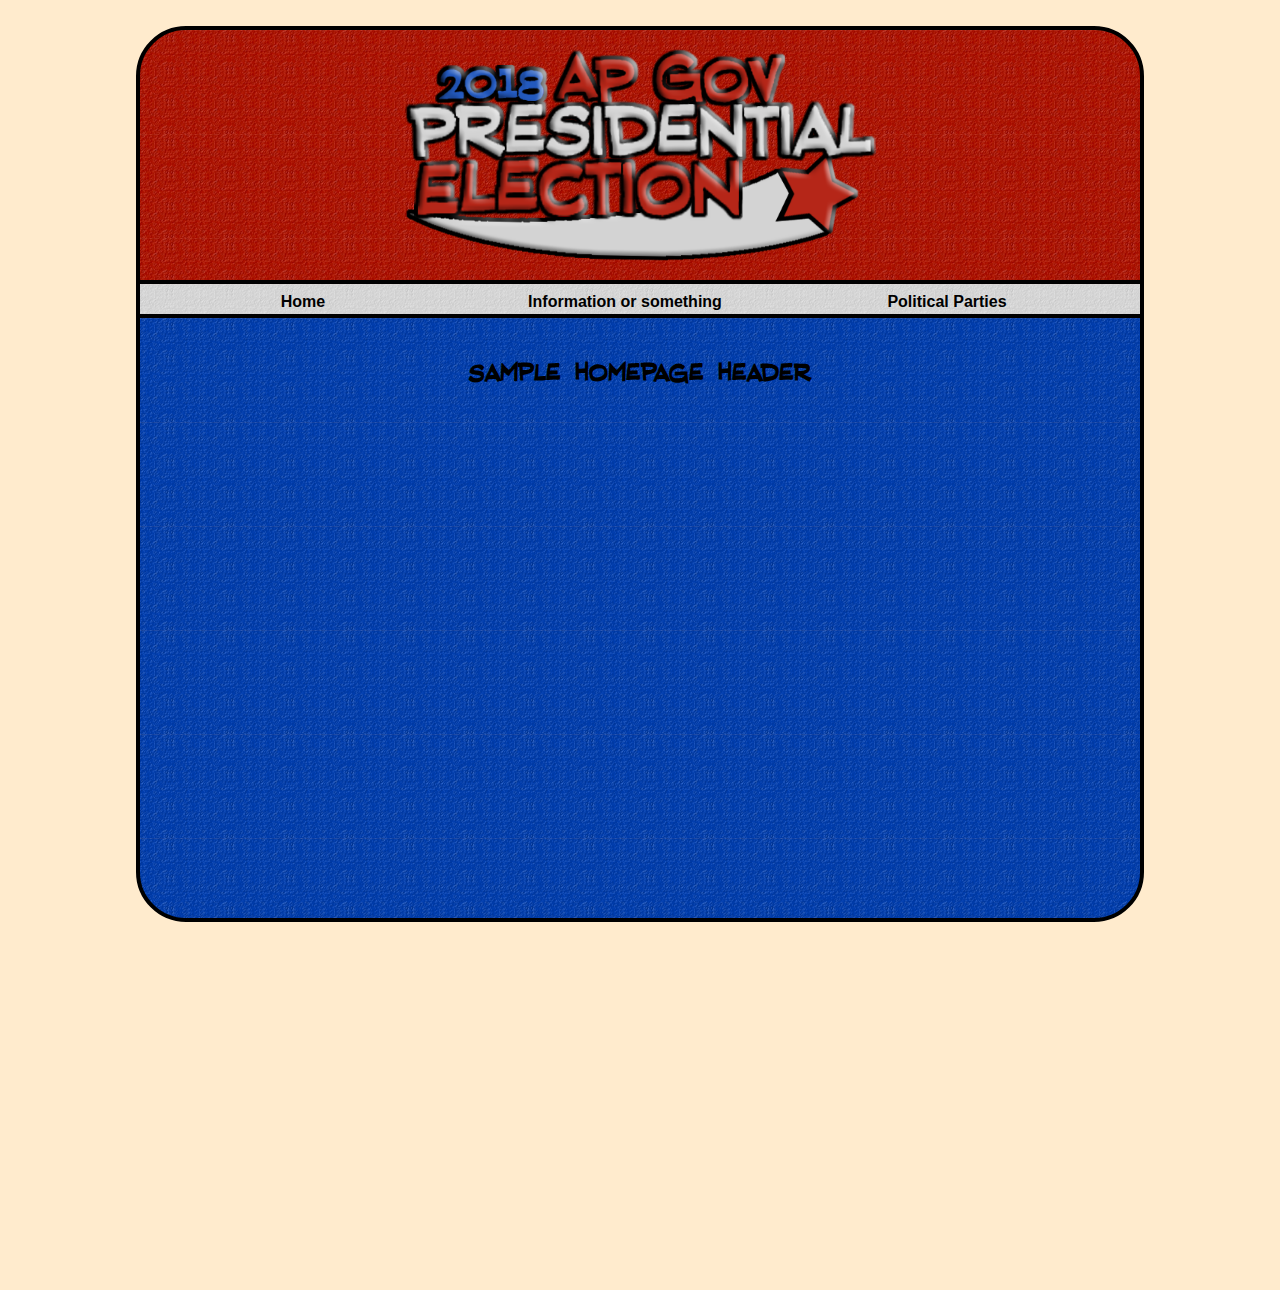
==== index.html @ 59a153e3 "Page Layout Complete" ====
<!DOCTYPE html>

<html>

<head>
<!-- meta tags, title, favicon -->

</head>

<body>

<!-- link external files -->
<script type="text/javascript" src="script.js"></script>
<link rel="stylesheet" href="style.css" />

<br />
<div id="header-content">
<!-- 2018 AP Gov US Presidential Election logo -->
<img src="Images/APGov_LOGO.png" alt="Election Logo" width="471px" height="211.5px" style="margin-left: 264.5px; margin-top: 19.25px;" />
</div>

<div id="navbar"> <!-- make table and adjust cells to be equal? /APUSH --> <!-- hrefs not filled out -->

<table id="navTable">
	<td><a href="index.html" class="selection">Home</a></td> 
 
	<td><a href="info.html" class="selection">Information or something</div></td>
 
	<td>
	<div class="dropdown"> <!-- This div is needed for relative placing of dropdown-content -->
		<div onclick="archiveDropdown()" class="dropbtn selection">Political Parties</div>
			<div id="dropdown" class="dropdown-content">
				<a href="Golden.html">The Golden Party</a> <!-- Reformat party names once sites are submitted -->
				<a href="AmericanEconomic.html">The American Economic Party</a> 
				<a href="Libere.html">Libere</a>
				<a href="AmericaFirst.html">America First</a>
				<a href="Cocktail.html">Cocktail Party</a> 
				<a href="Bright.html">The Bright Party</a>
			</div>
		</div>
	</div>
	</td>
</table>

</div>
<div id="body-content">
<br />
<h1>Sample Homepage Header</h1>











</div>
</body>

</html>
---- style.css ----
@font-face {
	/* 
	https://css-tricks.com/snippets/css/using-font-face/ 
	*/
    font-family: "election";
    src: url("font/election.otf") format("truetype");
    font-weight: normal;
    font-style: normal;
} 

body {
    background-color: blanchedalmond;
    font-family: "Arial Narrow", "Arial", "sans-serif";
}

h1 {
    font-family: "election";
    text-align: center;
}

#header-content {
	background-image: url("Images/redtile.png");
	width: 1000px;
	height: 250px;
	margin: auto;
	
    border-top: 4px solid black;
    border-bottom: 4px solid black;
    
    border-left: 4px solid black;
    border-right: 4px solid black;
    
    border-top-left-radius: 50px;
    border-top-right-radius: 50px;
}

#navbar {
	background-image: url("Images/whitetile.png");
	width: 1000px;
	height: 30px;
    line-height: 30px;
	margin: auto;
	text-align: center;
	cursor: default;
	
    border-left: 4px solid black;
	border-right: 4px solid black;
}

#navTable {
	display: inline-block;
	width: 1000px;
	height: 30px;
}

td {
	display: inline-block;
	vertical-align: top;
}

/* Dropdown Button */
.dropbtn {
    border: none;
    cursor: pointer;
}

/* The div needed to position the dropdown content */
.dropdown {
    position: relative;
    display: inline-block;
    height: 1000px;
}

/* Dropdown Content (Hidden by Default) */
.dropdown-content {
    display: none;
    position: absolute;
    background-color: #f9f9f9;
    min-width: 160px;
    box-shadow: 0px 8px 16px 0px rgba(0,0,0,0.2);
    z-index: 1;
    
    border-top: 4px solid black;
}

/* Links inside the dropdown */
.dropdown-content a {
    color: black;
    padding: 12px 16px;
    text-decoration: none;
    display: block;
    
	background-image: url("Images/whitetile.png");
    border-left: 4px solid black;
    border-right: 4px solid black;
    border-bottom: 4px solid black;
}

/* Change color of dropdown links on hover */
.dropdown-content a:hover {background-image: url("Images/graytile.png");}

.selection {
	color: black;
	text-decoration: none;
	font-weight: bold;
}

.selection:hover {
	color: #6e6e6e;
	cursor: pointer;
}

/*
a:link {text-decoration: none;}
a:visited {text-decoration: none;}
a:hover {text-decoration: none;}
a:active {text-decoration: none;}
*/

/* Show the dropdown menu (use JS to add this class to the .dropdown-content container when the user clicks on the dropdown button) */
.show {display: block;}

#body-content {
	background-image: url("Images/bluetile.png");
	width: 1000px;
	height: 600px;
	margin: auto;
	
	border-top: 4px solid black;
    border-bottom: 4px solid black;
    
    border-left: 4px solid black;
    border-right: 4px solid black;
    
    border-bottom-left-radius: 50px;
    border-bottom-right-radius: 50px;
}
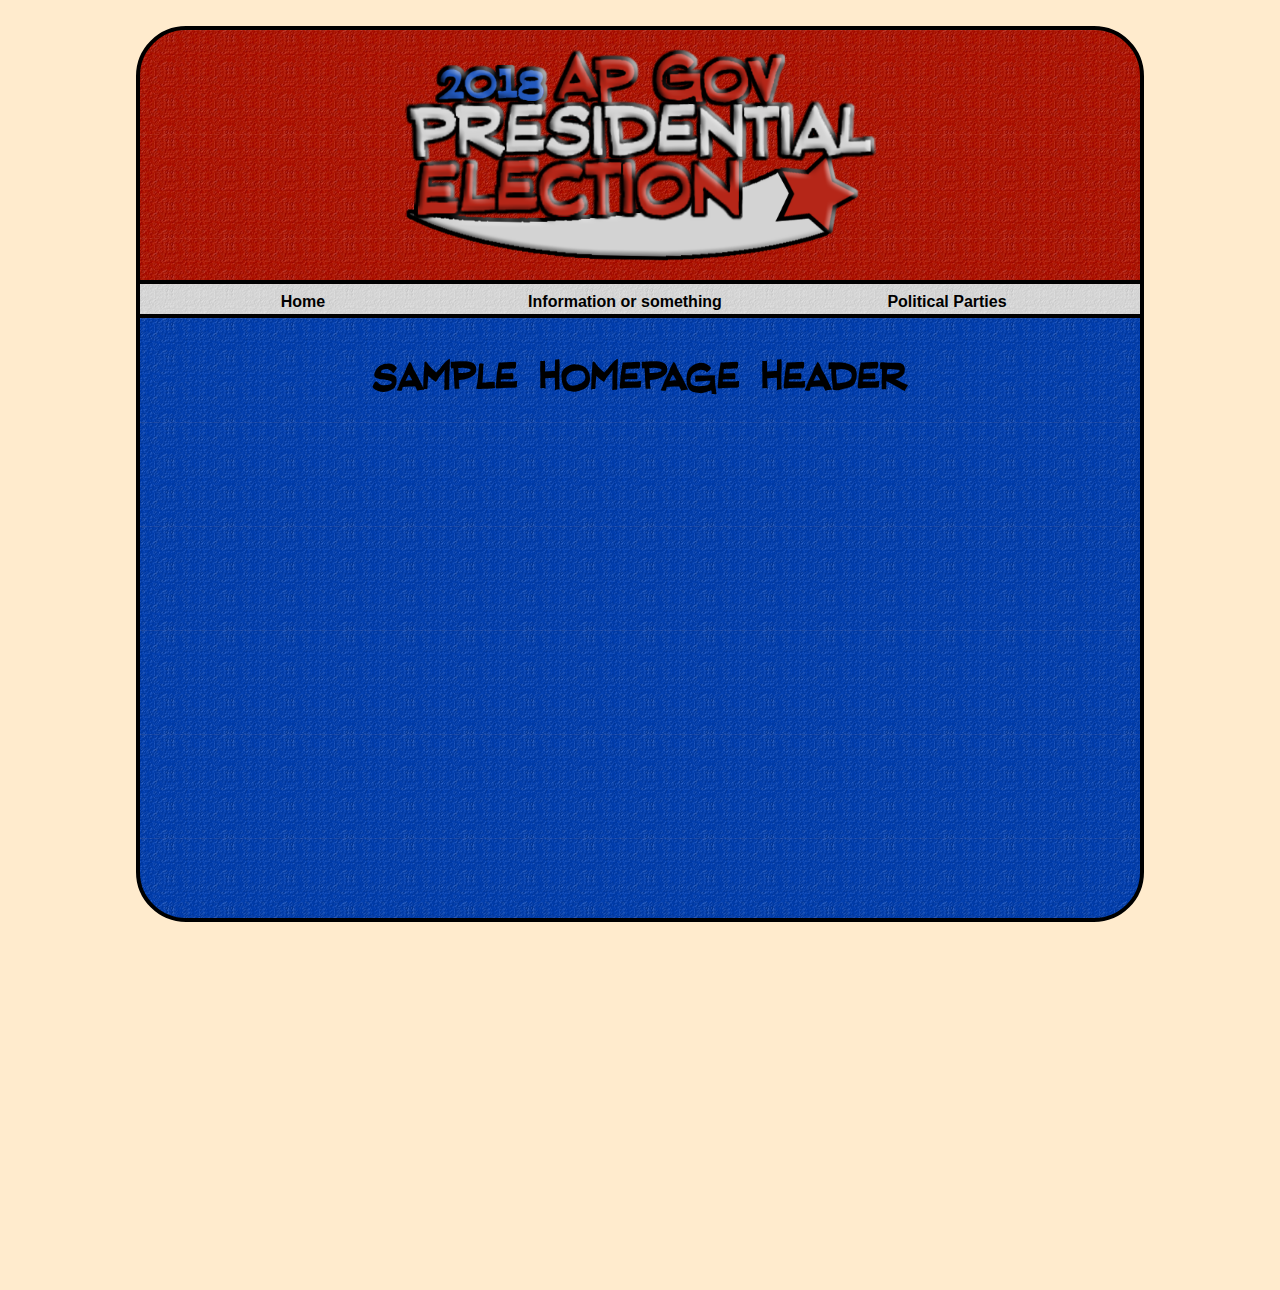
==== commit db77e9d5: "First Party Page" ====
--- a/index.html
+++ b/index.html
@@ -3,8 +3,13 @@
 <html>
 
 <head>
-<!-- meta tags, title, favicon -->
+<meta name="author" content="Carter & Party Tech Managers" />
+<meta name="description" content="The Unit 3 AP Gov Election project" />
+<meta name="keywords" content="AP Gov, AP Government, Presidential Election, school project" />
+<meta name="viewport" content="width=device-width, initial-scale=1.0" />
 
+<title>2018 AP Gov Election</title>
+<link rel="icon" href="Images/favicon.png" type="image/png" />
 </head>
 
 <body>
@@ -19,7 +24,7 @@
 <img src="Images/APGov_LOGO.png" alt="Election Logo" width="471px" height="211.5px" style="margin-left: 264.5px; margin-top: 19.25px;" />
 </div>
 
-<div id="navbar"> <!-- make table and adjust cells to be equal? /APUSH --> <!-- hrefs not filled out -->
+<div id="navbar">
 
 <table id="navTable">
 	<td><a href="index.html" class="selection">Home</a></td> 
@@ -30,7 +35,7 @@
 	<div class="dropdown"> <!-- This div is needed for relative placing of dropdown-content -->
 		<div onclick="archiveDropdown()" class="dropbtn selection">Political Parties</div>
 			<div id="dropdown" class="dropdown-content">
-				<a href="Golden.html">The Golden Party</a> <!-- Reformat party names once sites are submitted -->
+				<a href="Golden.html">The Golden Party</a>
 				<a href="AmericanEconomic.html">The American Economic Party</a> 
 				<a href="Libere.html">Libere</a>
 				<a href="AmericaFirst.html">America First</a>
@@ -44,14 +49,7 @@
 
 </div>
 <div id="body-content">
-<br />
 <h1>Sample Homepage Header</h1>
-
-
-
-
-
-
 
 
 
--- a/style.css
+++ b/style.css
@@ -10,11 +10,12 @@
 
 body {
     background-color: blanchedalmond;
-    font-family: "Arial Narrow", "Arial", "sans-serif";
+    font-family: "Arial Narrow", "Myriad Web Pro Condensed", "Arial", "sans-serif";
 }
 
 h1 {
     font-family: "election";
+    font-size: 50px;
     text-align: center;
 }
 
@@ -135,3 +136,59 @@
     border-bottom-left-radius: 50px;
     border-bottom-right-radius: 50px;
 }
+
+#AE-1 {
+	background-image: url("Images/bluetile.png");
+	width: 1000px;
+	height: 120px;
+	margin: auto;
+	
+	border-top: 4px solid black;
+    border-bottom: 4px solid black;
+    
+    border-left: 4px solid black;
+    border-right: 4px solid black;
+}
+
+#AE-vid {
+	position: relative;
+	display: block;
+	width: 1000px;
+	height: 300px;
+	margin: auto;
+	
+	border-left: 4px solid black;
+    border-right: 4px solid black;
+}
+#PatriotJon {
+	display: inline;
+	position: absolute;
+	z-index: 1;
+	
+	top: 18.8px;
+	left: 600px;
+}
+#flagVideo {
+	position: relative;
+	width: 1000px; 
+	height: 562.5px;
+	z-index: -1;
+	
+	top: -80px;
+}
+
+#AE-2 {
+	background-image: url("Images/bluetile.png");
+	width: 1000px;
+	height: 600px;
+	margin: auto;
+	
+	border-top: 4px solid black;
+    border-bottom: 4px solid black;
+    
+    border-left: 4px solid black;
+    border-right: 4px solid black;
+    
+    border-bottom-left-radius: 50px;
+    border-bottom-right-radius: 50px;
+}
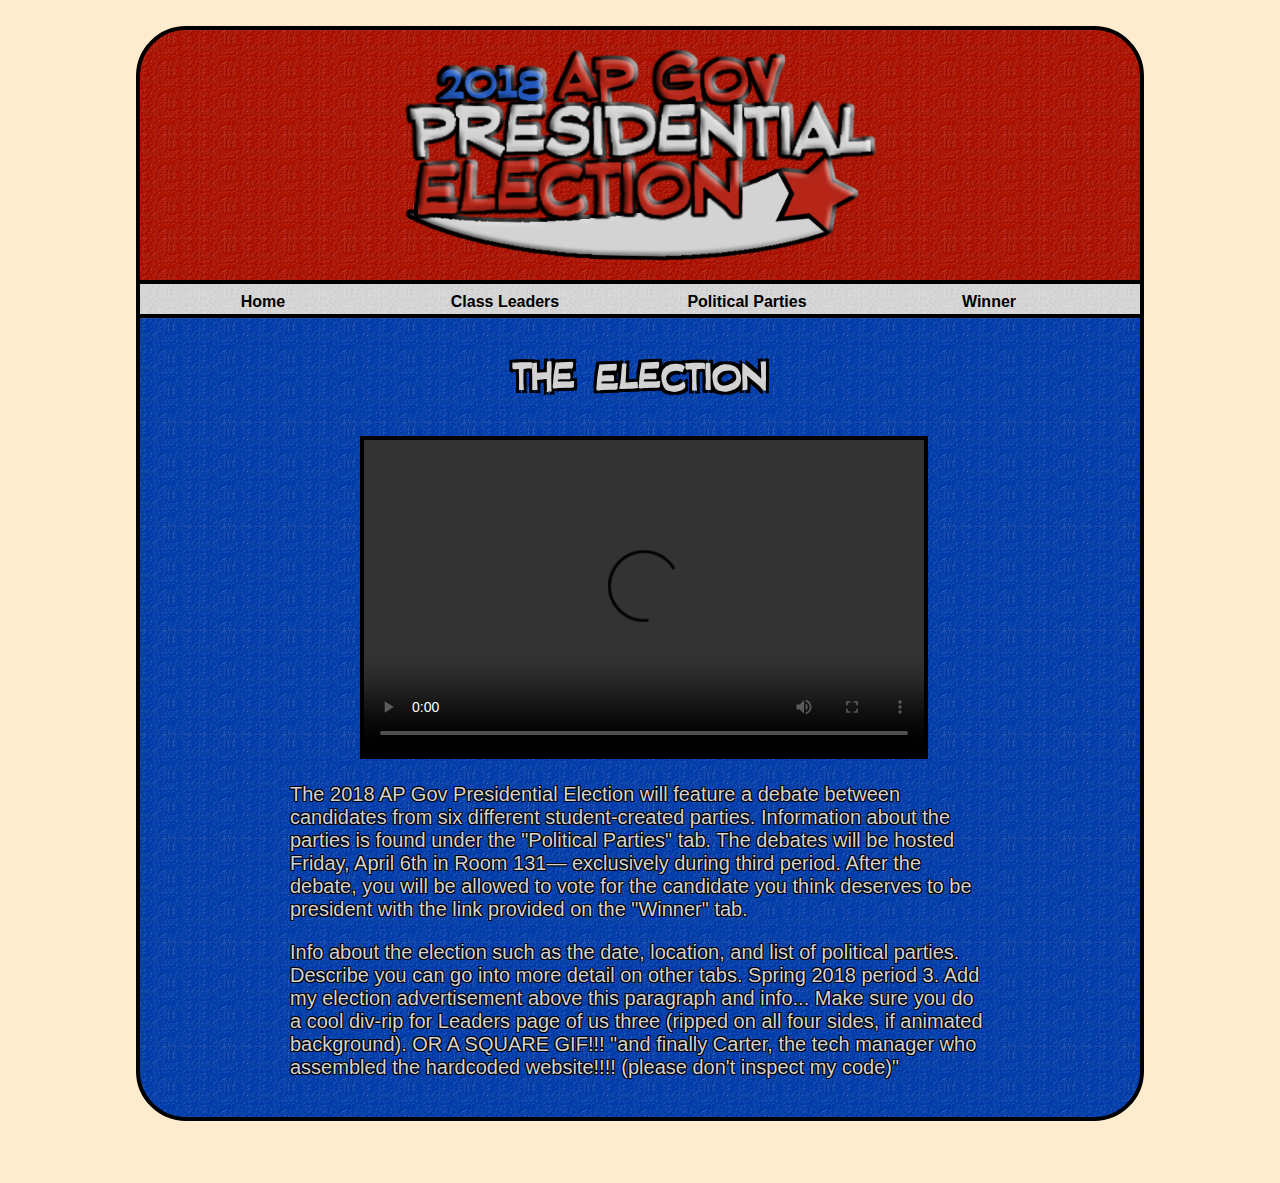
==== commit 854fd180: "First Two parties (Golden + America First)" ====
--- a/index.html
+++ b/index.html
@@ -27,17 +27,17 @@
 <div id="navbar">
 
 <table id="navTable">
-	<td><a href="index.html" class="selection">Home</a></td> 
+	<td class="NavTD"><a href="index.html" class="selection">Home</a></td> 
  
-	<td><a href="info.html" class="selection">Information or something</div></td>
+	<td class="NavTD"><a href="leaders.html" class="selection">Class Leaders</td>
  
-	<td>
+	<td class="NavTD">
 	<div class="dropdown"> <!-- This div is needed for relative placing of dropdown-content -->
 		<div onclick="archiveDropdown()" class="dropbtn selection">Political Parties</div>
 			<div id="dropdown" class="dropdown-content">
 				<a href="Golden.html">The Golden Party</a>
 				<a href="AmericanEconomic.html">The American Economic Party</a> 
-				<a href="Libere.html">Libere</a>
+				<a href="Libere.html">Libere Party</a>
 				<a href="AmericaFirst.html">America First</a>
 				<a href="Cocktail.html">Cocktail Party</a> 
 				<a href="Bright.html">The Bright Party</a>
@@ -45,17 +45,40 @@
 		</div>
 	</div>
 	</td>
+	
+	<td class="NavTD"><a href="winner.html" class="selection">Winner</td>
 </table>
 
 </div>
-<div id="body-content">
-<h1>Sample Homepage Header</h1>
+<div class="body-content bottom-curve" id="home-body-content">
+<h1>The Election</h1>
+
+<video controls id="ElectionAdvertisement" class="item-border" width="560px" height="315px">
+	<source src="Videos/Advertisement.mp4" type="video/mp4">
+</video>
+<br />
 
 
+<p>
+The 2018 AP Gov Presidential Election will feature a debate between candidates from six different student-created parties. 
+Information about the parties is found under the "Political Parties" tab. 
+The debates will be hosted Friday, April 6th in Room 131&mdash; exclusively during third period. 
+After the debate, you will be allowed to vote for the candidate you think deserves to be president with the link provided on the "Winner" tab. 
+
+</p>
+<p>
+Info about the election such as the date, location, and list of political parties. 
+Describe you can go into more detail on other tabs. Spring 2018 period 3. 
+Add my election advertisement above this paragraph and info... 
+Make sure you do a cool div-rip for Leaders page of us three (ripped on all four sides, if animated background). OR A SQUARE GIF!!!
+"and finally Carter, the tech manager who assembled the hardcoded website!!!! (please don't inspect my code)"
+</p>
 
 
-
+<br />
 </div>
+<br />
+<br />
 </body>
-
+<span style="display: inline-block; width: 30px;"><!-- Tab --></span> 
 </html>
--- a/style.css
+++ b/style.css
@@ -1,7 +1,9 @@
+/** 
+General Website Shenanigans 
+*/
+
+/* https://css-tricks.com/snippets/css/using-font-face/ */
 @font-face {
-	/* 
-	https://css-tricks.com/snippets/css/using-font-face/ 
-	*/
     font-family: "election";
     src: url("font/election.otf") format("truetype");
     font-weight: normal;
@@ -17,6 +19,50 @@
     font-family: "election";
     font-size: 50px;
     text-align: center;
+    color: #d3d3d3;
+    text-shadow:
+    -3px -3px 0 #000,
+    3px -3px 0 #000,
+    -3px 3px 0 #000,
+    3px 3px 0 #000;  
+}
+
+h2 {
+    font-family: "election";
+    font-size: 30px;
+    text-align: center;
+    color: #d3d3d3;
+    text-shadow:
+    -2px -2px 0 #000,
+    2px -2px 0 #000,
+    -2px 2px 0 #000,
+    2px 2px 0 #000;  
+}
+
+h3 {
+	font-family: "election";
+	font-style: italic;
+    font-size: 20px;
+    text-align: center;
+    color: #d3d3d3;
+    text-shadow:
+    -2px -2px 0 #000,
+    2px -2px 0 #000,
+    -2px 2px 0 #000,
+    2px 2px 0 #000;  
+}
+
+p {
+    font-size: 20px;
+    color: #d3d3d3;
+    text-shadow:
+    -1px -1px 0 #000,
+    1px -1px 0 #000,
+    -1px 1px 0 #000,
+    1px 1px 0 #000;  
+    
+    padding-left: 150px;
+    padding-right: 150px;
 }
 
 #header-content {
@@ -54,9 +100,14 @@
 	height: 30px;
 }
 
-td {
+/* Will affect all table data cells! */
+td { 
 	display: inline-block;
 	vertical-align: top;
+}
+
+.NavTD {
+	width: 240px;
 }
 
 /* Dropdown Button */
@@ -69,7 +120,7 @@
 .dropdown {
     position: relative;
     display: inline-block;
-    height: 1000px;
+    height: 460px;
 }
 
 /* Dropdown Content (Hidden by Default) */
@@ -79,7 +130,7 @@
     background-color: #f9f9f9;
     min-width: 160px;
     box-shadow: 0px 8px 16px 0px rgba(0,0,0,0.2);
-    z-index: 1;
+    z-index: 2;
     
     border-top: 4px solid black;
 }
@@ -111,20 +162,19 @@
 	cursor: pointer;
 }
 
-/*
-a:link {text-decoration: none;}
-a:visited {text-decoration: none;}
-a:hover {text-decoration: none;}
-a:active {text-decoration: none;}
-*/
-
 /* Show the dropdown menu (use JS to add this class to the .dropdown-content container when the user clicks on the dropdown button) */
-.show {display: block;}
-
-#body-content {
+.show {
+	display: block;
+}
+
+
+/**
+Robust Classes
+*/
+
+.body-content {
 	background-image: url("Images/bluetile.png");
 	width: 1000px;
-	height: 600px;
 	margin: auto;
 	
 	border-top: 4px solid black;
@@ -132,23 +182,85 @@
     
     border-left: 4px solid black;
     border-right: 4px solid black;
-    
+}
+
+.popup-body {
+	background-image: url("Images/bluetile.png");
+	background-color: #023ca9;
+}
+
+.popup-text {
+	text-align: center;
+	padding-left: 100px;
+	padding-right: 100px;
+}
+
+.bottom-curve {
     border-bottom-left-radius: 50px;
     border-bottom-right-radius: 50px;
 }
 
-#AE-1 {
-	background-image: url("Images/bluetile.png");
-	width: 1000px;
-	height: 120px;
-	margin: auto;
-	
-	border-top: 4px solid black;
-    border-bottom: 4px solid black;
-    
-    border-left: 4px solid black;
-    border-right: 4px solid black;
-}
+.clickable {
+	cursor: pointer; 
+}
+
+.hoverable:hover {
+	color: #ABABAB;
+}
+
+.blockquote {
+	padding-left: 200px; 
+	padding-right: 200px;
+}
+
+.item-border {
+    border: 4px solid black;
+}
+
+.commercial-center {
+	margin-left: 216px;
+}
+
+
+/** 
+Homepage
+*/
+
+#ElectionAdvertisement {
+	border: 4px solid black;
+	margin-left: 220px;
+}
+
+
+/** 
+The Golden Party
+*/
+
+#GoldenSymbol {
+	position: absolute;
+	z-index: 2;
+	margin-left: 80px;
+	margin-top: -80px;
+}
+
+#GoldenCandidate {
+	border: 4px solid black;
+	margin-left: 202.5px;
+}
+
+#GoldenPresident {
+	text-decoration: underline;
+}
+
+.GoldenTD {
+	padding-left: 70px;
+	padding-right: 70px;
+}
+
+
+/** 
+The American Economic Party
+*/
 
 #AE-vid {
 	position: relative;
@@ -160,6 +272,7 @@
 	border-left: 4px solid black;
     border-right: 4px solid black;
 }
+
 #PatriotJon {
 	display: inline;
 	position: absolute;
@@ -168,6 +281,7 @@
 	top: 18.8px;
 	left: 600px;
 }
+
 #flagVideo {
 	position: relative;
 	width: 1000px; 
@@ -177,18 +291,35 @@
 	top: -80px;
 }
 
-#AE-2 {
-	background-image: url("Images/bluetile.png");
-	width: 1000px;
-	height: 600px;
-	margin: auto;
-	
-	border-top: 4px solid black;
-    border-bottom: 4px solid black;
-    
-    border-left: 4px solid black;
-    border-right: 4px solid black;
-    
-    border-bottom-left-radius: 50px;
-    border-bottom-right-radius: 50px;
-}
+
+/**
+America First
+*/
+
+#AmericaFirstSymbol {
+	margin-left: 400px;
+	position: absolute;
+	margin-top: -68px;
+}
+
+.AmericaFirstTD {
+	text-align: center;
+	width: 400px;
+	/* padding taken care of within element so it overwrites styling of p */
+}
+
+.AmericaFirstTableText {
+	text-align: center;
+	display: inline-block;
+	width: 340px;
+}
+
+.AmericaFirstSolution {
+	font-size: 24px;
+	text-shadow:
+    -2px -2px 0 #000,
+    2px -2px 0 #000,
+    -2px 2px 0 #000,
+    2px 2px 0 #000;  
+}
+
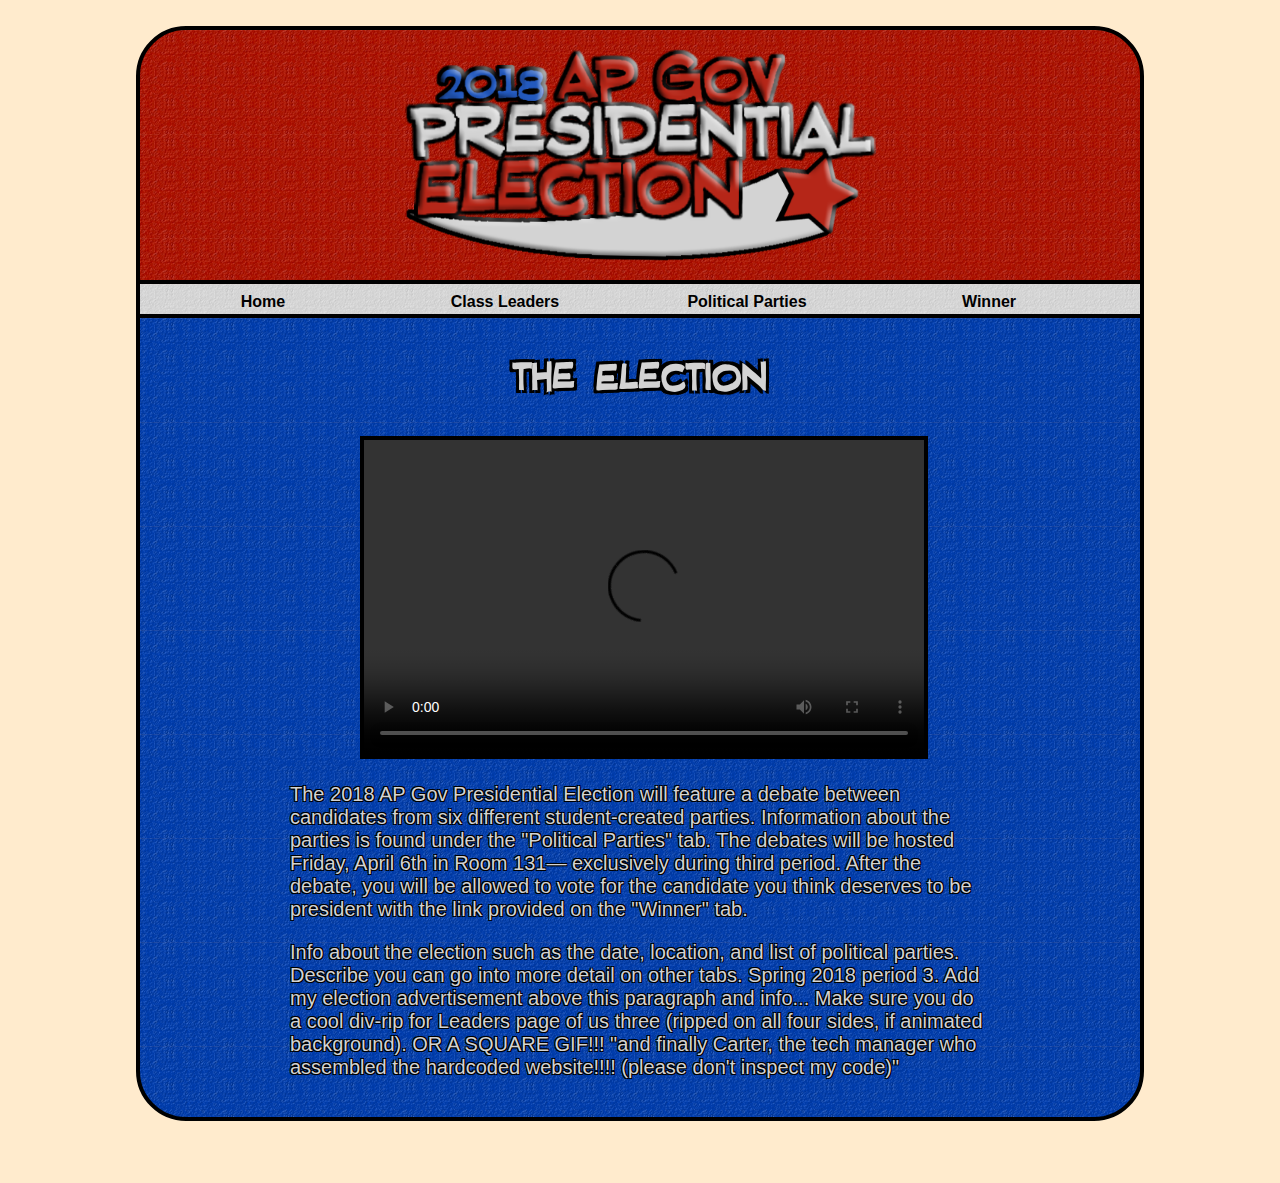
==== commit 5633f426: "Still Missing Bright Party" ====
--- a/index.html
+++ b/index.html
@@ -59,14 +59,14 @@
 <br />
 
 
-<p>
+<p class="paragraph-padding">
 The 2018 AP Gov Presidential Election will feature a debate between candidates from six different student-created parties. 
 Information about the parties is found under the "Political Parties" tab. 
 The debates will be hosted Friday, April 6th in Room 131&mdash; exclusively during third period. 
 After the debate, you will be allowed to vote for the candidate you think deserves to be president with the link provided on the "Winner" tab. 
 
 </p>
-<p>
+<p class="paragraph-padding">
 Info about the election such as the date, location, and list of political parties. 
 Describe you can go into more detail on other tabs. Spring 2018 period 3. 
 Add my election advertisement above this paragraph and info... 
--- a/style.css
+++ b/style.css
@@ -60,9 +60,6 @@
     1px -1px 0 #000,
     -1px 1px 0 #000,
     1px 1px 0 #000;  
-    
-    padding-left: 150px;
-    padding-right: 150px;
 }
 
 #header-content {
@@ -221,6 +218,22 @@
 	margin-left: 216px;
 }
 
+.left-right-border {
+	position: relative;
+	display: block;
+	width: 1000px;
+	height: 300px;
+	margin: auto;
+	
+	border-left: 4px solid black;
+    border-right: 4px solid black;
+}
+
+.paragraph-padding {
+	padding-left: 150px; 
+    padding-right: 150px;
+}
+
 
 /** 
 Homepage
@@ -243,11 +256,6 @@
 	margin-top: -80px;
 }
 
-#GoldenCandidate {
-	border: 4px solid black;
-	margin-left: 202.5px;
-}
-
 #GoldenPresident {
 	text-decoration: underline;
 }
@@ -261,17 +269,6 @@
 /** 
 The American Economic Party
 */
-
-#AE-vid {
-	position: relative;
-	display: block;
-	width: 1000px;
-	height: 300px;
-	margin: auto;
-	
-	border-left: 4px solid black;
-    border-right: 4px solid black;
-}
 
 #PatriotJon {
 	display: inline;
@@ -289,6 +286,13 @@
 	z-index: -1;
 	
 	top: -80px;
+}
+
+#AESymbol {
+	position: absolute;
+	z-index: 2;
+	margin-left: 700px;
+	margin-top: -40px;
 }
 
 
@@ -323,3 +327,33 @@
     2px 2px 0 #000;  
 }
 
+
+/**
+The Cocktail Party
+*/
+
+#cocktailVideo {
+	position: relative;
+	width: 1000px; 
+	height: 562.5px;
+	z-index: -1;
+	
+	top: -10px;
+}
+
+#tannerImage {
+	float: left; 
+	display: inline-block; 
+	margin-left: 100px;
+	margin-top: 69.5px;
+}
+
+#bryceImage {
+	float: right; 
+	display: inline-block; 
+	margin-right: 100px;
+	margin-top: 30px;
+}
+
+
+
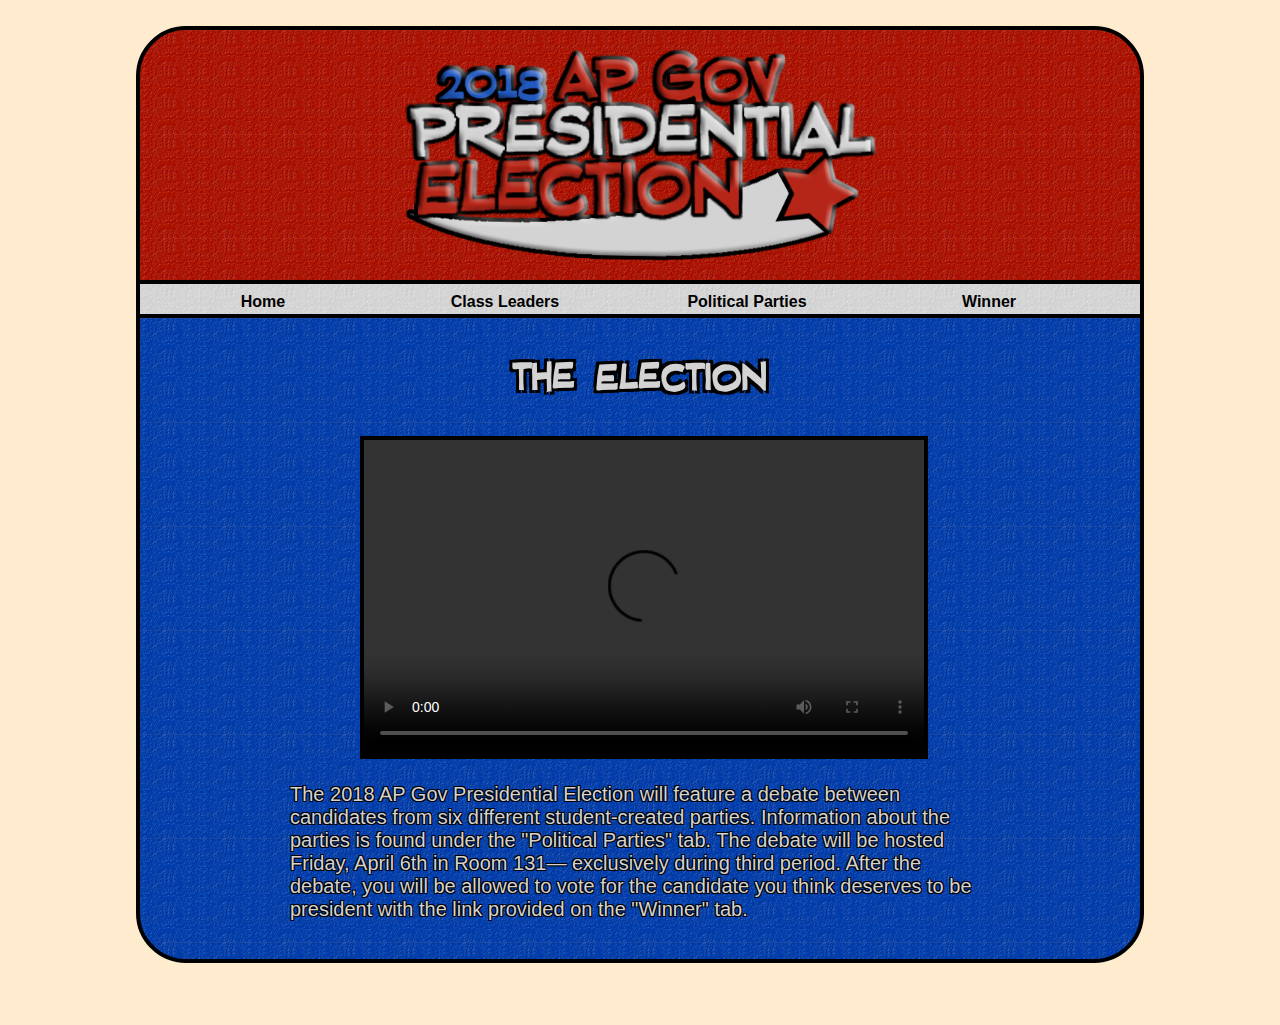
==== commit 4efeacc2: ""Final" Revision" ====
--- a/index.html
+++ b/index.html
@@ -10,6 +10,18 @@
 
 <title>2018 AP Gov Election</title>
 <link rel="icon" href="Images/favicon.png" type="image/png" />
+
+<script>
+var i = 0;
+
+function countUp() {
+	i = i + 1;
+	if (i == 30) {
+		document.getElementById("duma").play();
+		colorChange();
+	}
+}
+</script>
 </head>
 
 <body>
@@ -21,7 +33,7 @@
 <br />
 <div id="header-content">
 <!-- 2018 AP Gov US Presidential Election logo -->
-<img src="Images/APGov_LOGO.png" alt="Election Logo" width="471px" height="211.5px" style="margin-left: 264.5px; margin-top: 19.25px;" />
+<img onclick="countUp()" src="Images/APGov_LOGO.png" alt="Election Logo" width="471px" height="211.5px" style="margin-left: 264.5px; margin-top: 19.25px;" />
 </div>
 
 <div id="navbar">
@@ -62,17 +74,12 @@
 <p class="paragraph-padding">
 The 2018 AP Gov Presidential Election will feature a debate between candidates from six different student-created parties. 
 Information about the parties is found under the "Political Parties" tab. 
-The debates will be hosted Friday, April 6th in Room 131&mdash; exclusively during third period. 
+The debate will be hosted Friday, April 6th in Room 131&mdash; exclusively during third period. 
 After the debate, you will be allowed to vote for the candidate you think deserves to be president with the link provided on the "Winner" tab. 
-
 </p>
-<p class="paragraph-padding">
-Info about the election such as the date, location, and list of political parties. 
-Describe you can go into more detail on other tabs. Spring 2018 period 3. 
-Add my election advertisement above this paragraph and info... 
-Make sure you do a cool div-rip for Leaders page of us three (ripped on all four sides, if animated background). OR A SQUARE GIF!!!
-"and finally Carter, the tech manager who assembled the hardcoded website!!!! (please don't inspect my code)"
-</p>
+<audio loop id="duma" style="display: none;">
+  <source src="config/duma.mp3" type="audio/mpeg">
+</audio>
 
 
 <br />
--- a/style.css
+++ b/style.css
@@ -236,12 +236,30 @@
 
 
 /** 
-Homepage
+Homepages
 */
 
 #ElectionAdvertisement {
 	border: 4px solid black;
 	margin-left: 220px;
+}
+
+.leaderHeading {
+	float: right;
+	text-align: center;
+	font-size: 40px;
+	width: 400px;
+	margin-right: 150px;
+	margin-bottom: 0px;
+	margin-top: 0px;
+}
+
+.leaderText {
+	float: right;
+	text-align: center;
+	width: 400px;
+	margin-right: 150px;
+	margin-top: 10px;
 }
 
 
@@ -356,4 +374,16 @@
 }
 
 
-
+/**
+The Cocktail Party
+*/
+
+#brightFire {
+	position: relative;
+	width: 1000px; 
+	height: 562.5px;
+	z-index: -1;
+	
+	top: -200px;
+}
+
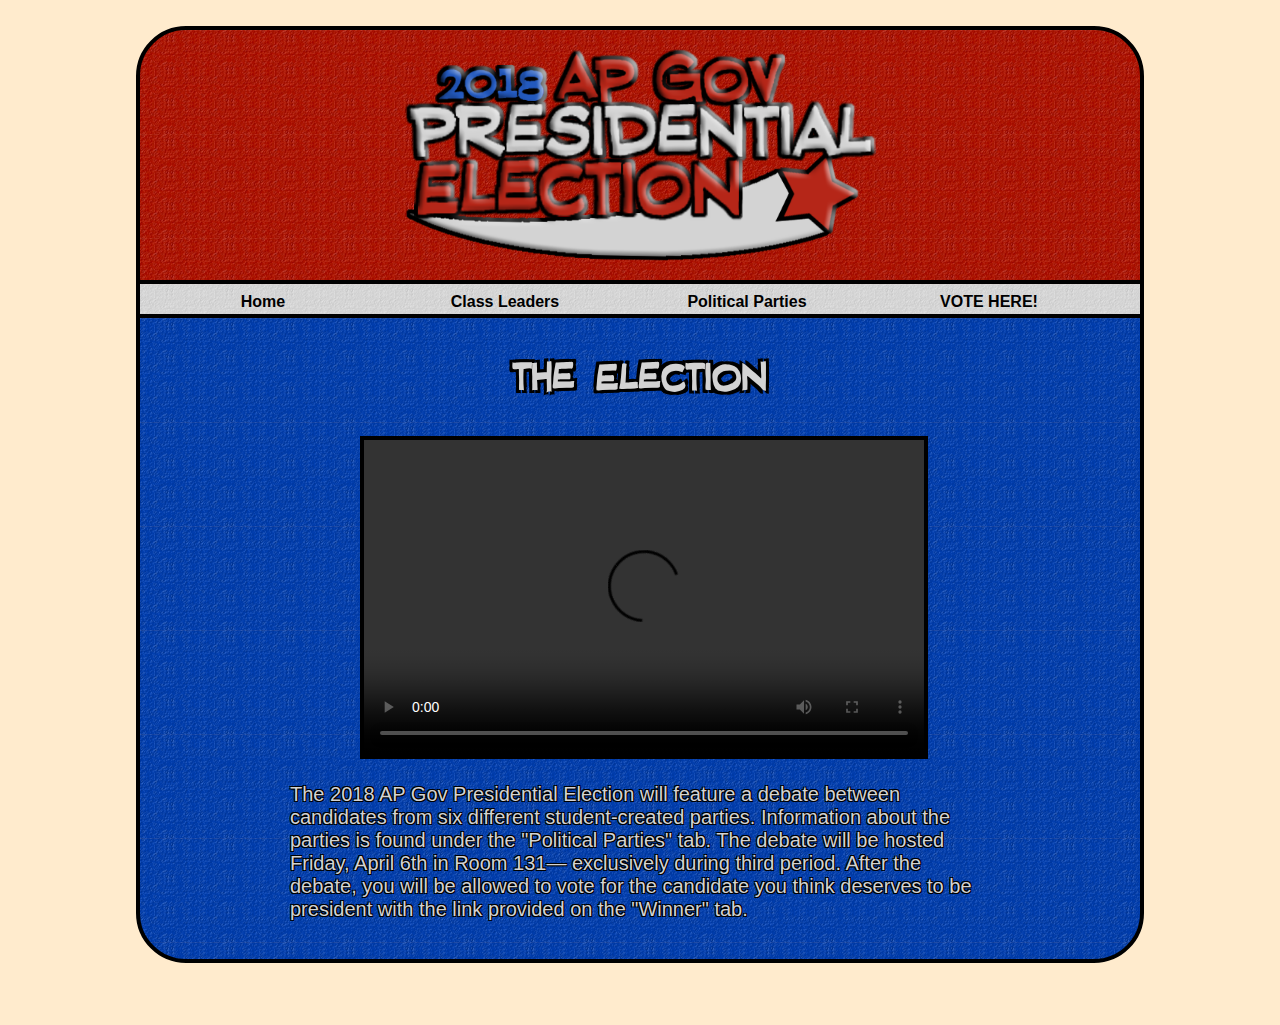
==== commit a3cb6475: "Voting Opened" ====
--- a/index.html
+++ b/index.html
@@ -58,7 +58,7 @@
 	</div>
 	</td>
 	
-	<td class="NavTD"><a href="winner.html" class="selection">Winner</td>
+	<td class="NavTD"><a href="winner.html" class="selection">VOTE HERE!</td>
 </table>
 
 </div>
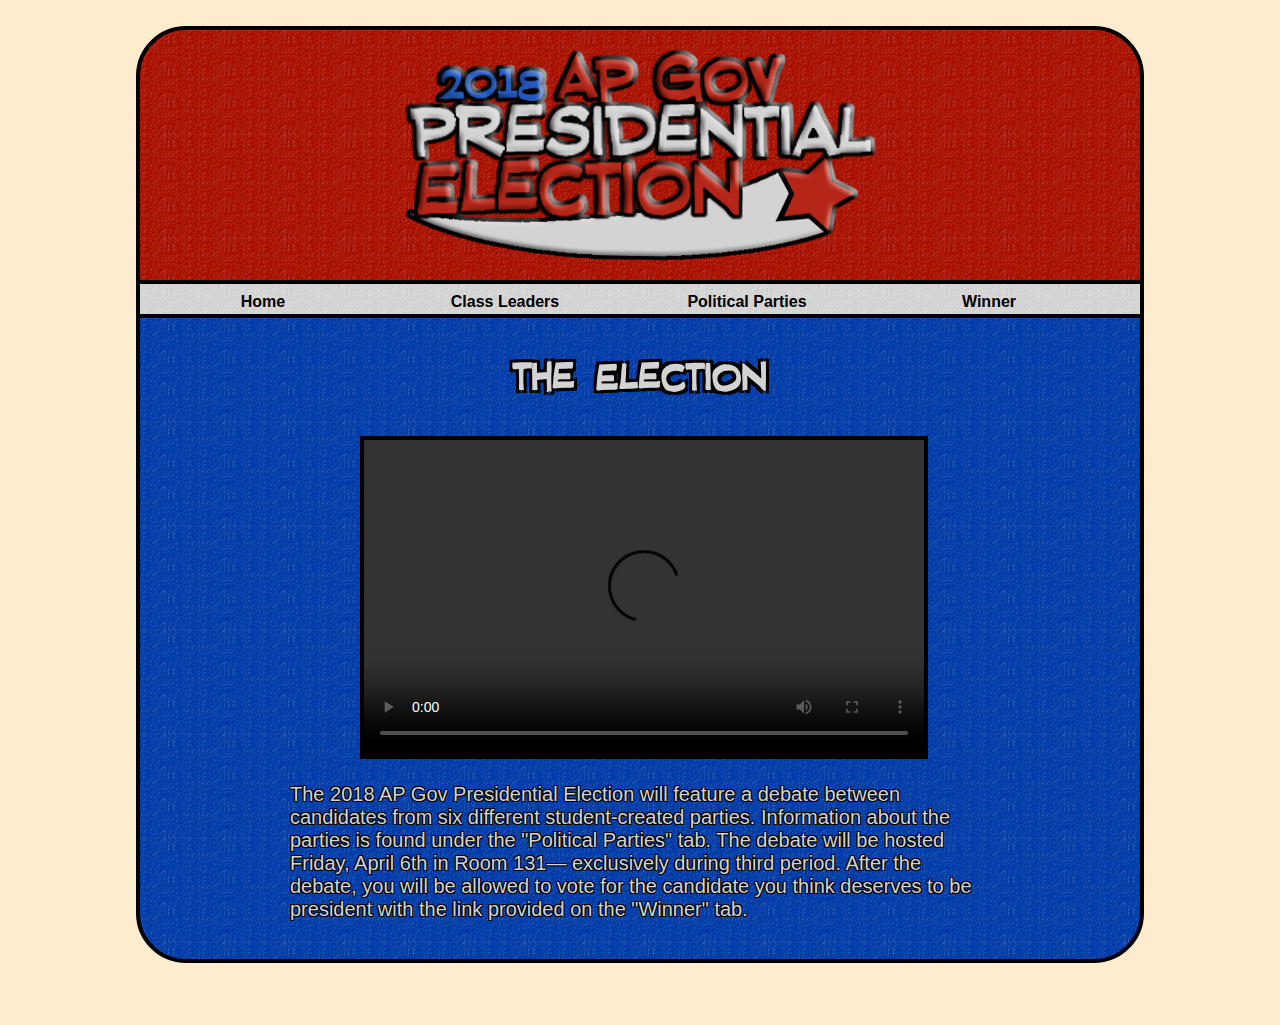
==== commit 4936b2f9: "End of Election" ====
--- a/index.html
+++ b/index.html
@@ -58,7 +58,7 @@
 	</div>
 	</td>
 	
-	<td class="NavTD"><a href="winner.html" class="selection">VOTE HERE!</td>
+	<td class="NavTD"><a href="winner.html" class="selection">Winner</td>
 </table>
 
 </div>
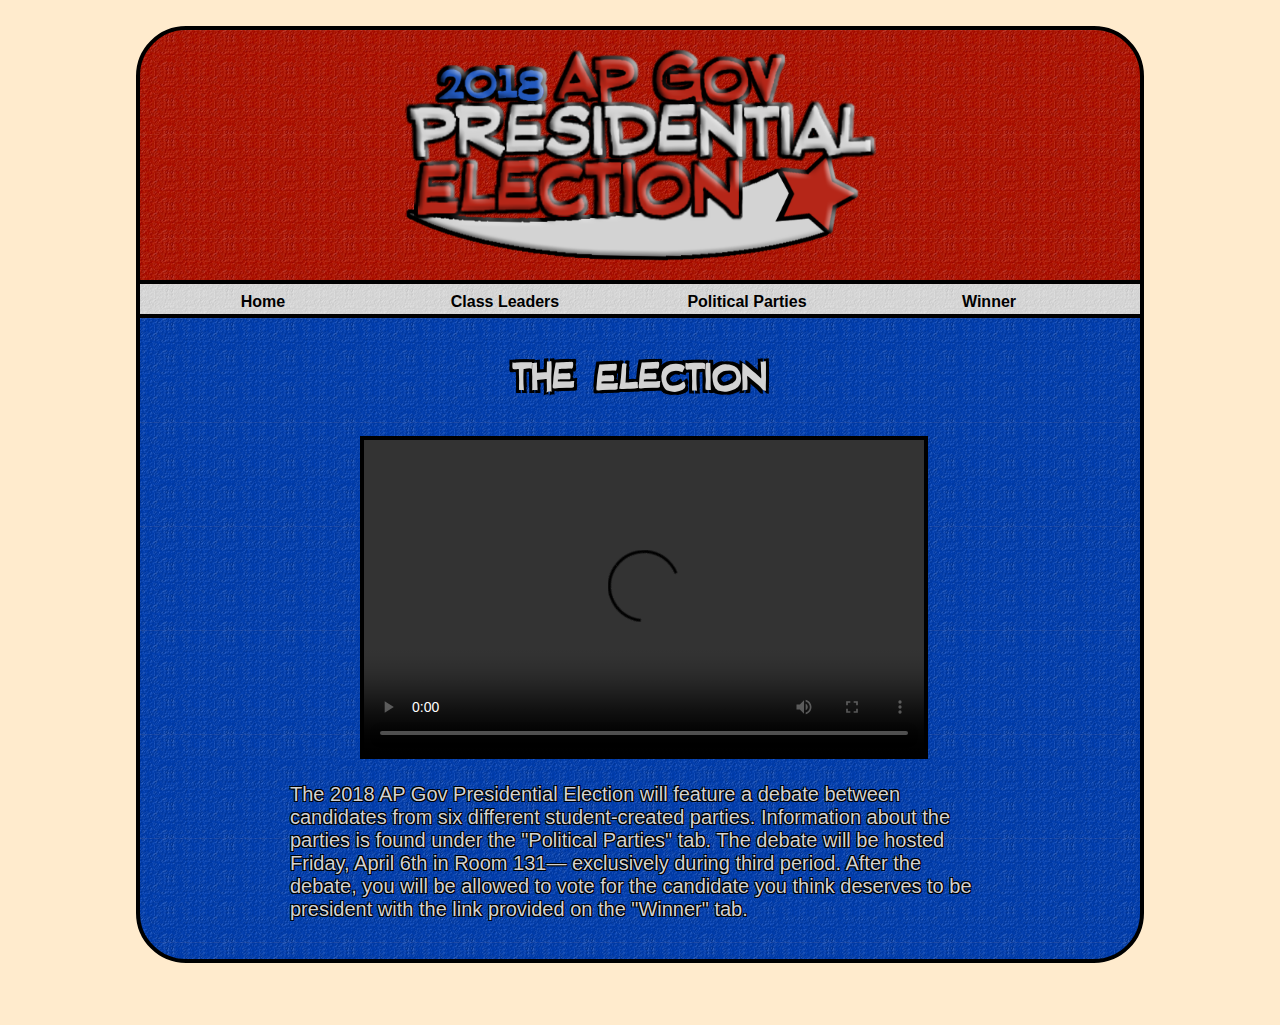
==== commit 43e3eaac: "Easter Egg Change" ====
--- a/index.html
+++ b/index.html
@@ -16,7 +16,7 @@
 
 function countUp() {
 	i = i + 1;
-	if (i == 30) {
+	if (i == 12) {
 		document.getElementById("duma").play();
 		colorChange();
 	}
